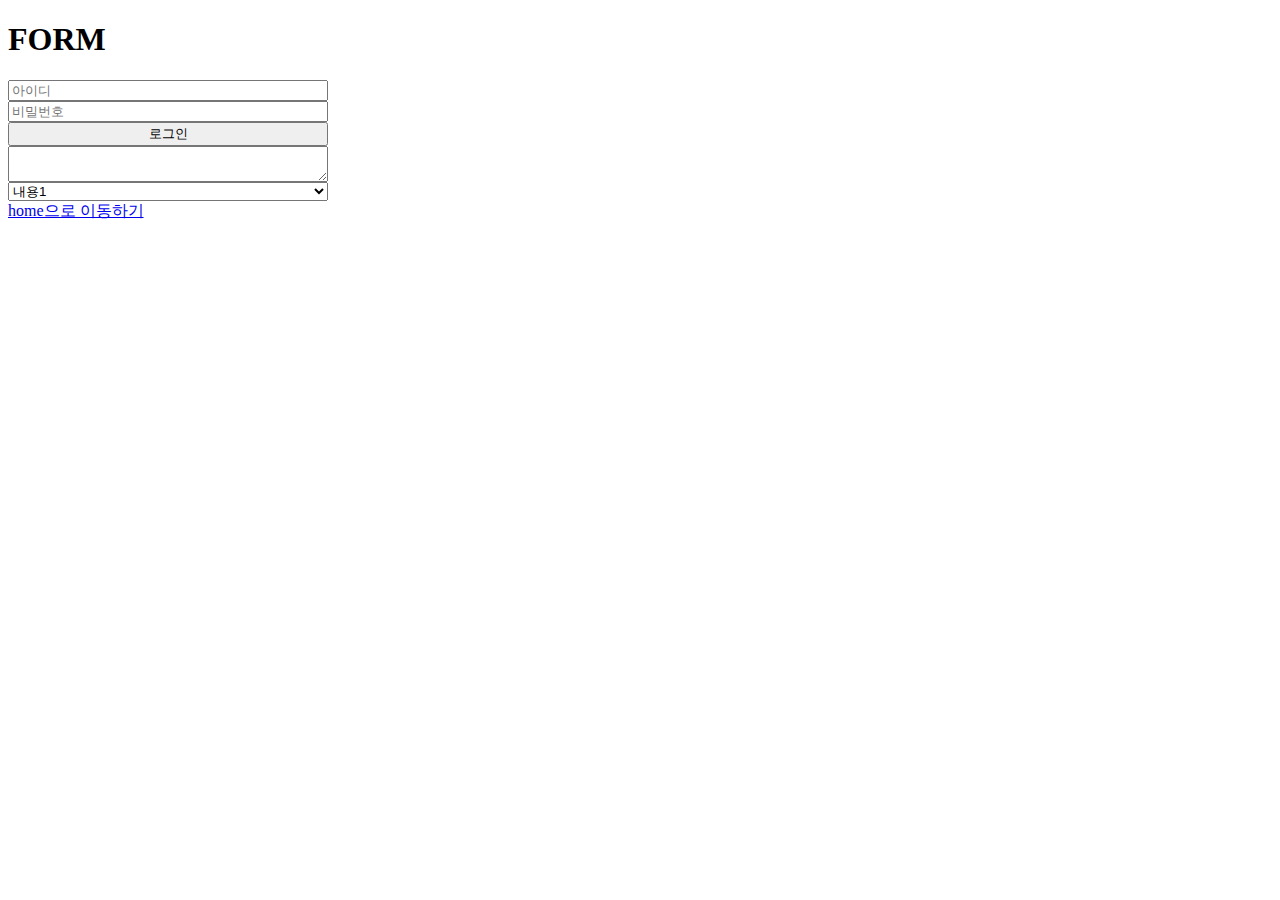
==== form.html @ 70a3c394 "second time study" ====
<!DOCTYPE html>
<html lang="en">

<head>
    <meta charset="UTF-8">
    <meta http-equiv="X-UA-Compatible" content="IE=edge">
    <meta name="viewport" content="width=device-width, initial-scale=1.0">
    <title>Document</title>
</head>

<body>
    <h1>FORM</h1>
    <form style="display: flex; flex-direction: column; width: 320px;">
        <input type="text" placeholder="아이디" autocapitalize="off" required>
        <input type="password" placeholder="비밀번호" autocapitalize="off" required>
        <input type="submit" value="로그인" />
        <textarea></textarea>
        <select>
            <option value="값1">내용1</option>
            <option value="값2">내용2</option>
            <option value="값3">내용3</option>
            <option value="값4">내용4</option>
        </select>
    </form>
    <a href="./index.html">home으로 이동하기</a>
</body>

</html>
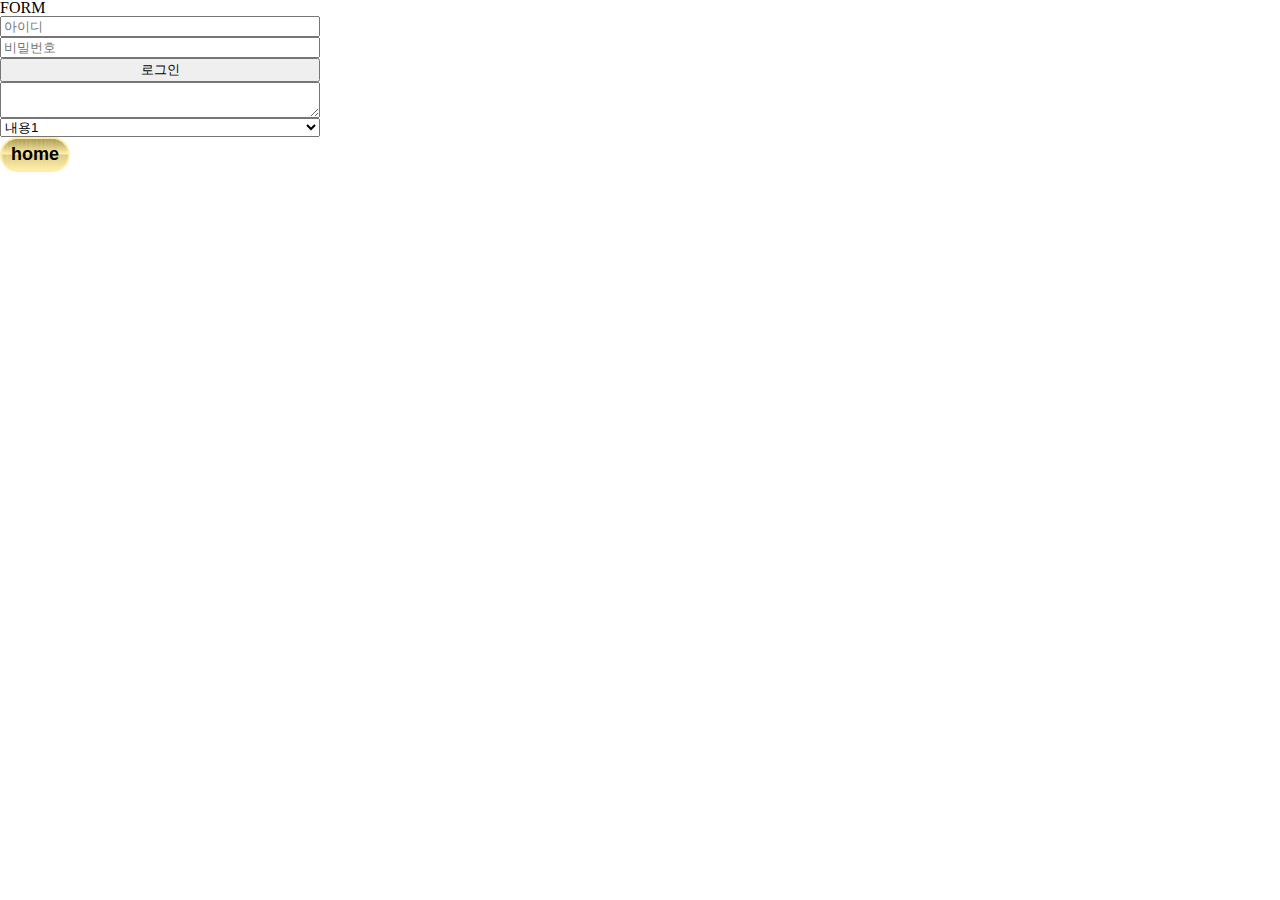
==== commit 08e130ad: "boxmodel" ====
--- a/form.html
+++ b/form.html
@@ -6,6 +6,7 @@
     <meta http-equiv="X-UA-Compatible" content="IE=edge">
     <meta name="viewport" content="width=device-width, initial-scale=1.0">
     <title>Document</title>
+    <link rel="stylesheet" href="./css/global.css" />
 </head>
 
 <body>
@@ -22,7 +23,7 @@
             <option value="값4">내용4</option>
         </select>
     </form>
-    <a href="./index.html">home으로 이동하기</a>
+    <button class="moving-home"><a href="./index.html">home</a></button>
 </body>
 
 </html>--- a/css/global.css
+++ b/css/global.css
@@ -0,0 +1,34 @@
+@import "reset.css";
+
+@import "index.css";
+@import "info.css";
+@import "member.css";
+@import "form.css";
+@import "greeting.css";
+@import "gallery.css";
+@import "profile.css";
+
+.red-box {
+    background-color: red;
+    width: 320px;
+    height: 320px;
+}
+
+.moving-home {
+    width: 70px;
+    height: 35px;
+    text-align: center;
+    font-size: large;
+    font-weight: 700;
+    color: #fff;
+    background-image: -webkit-repeating-linear-gradient(left, rgba(255, 238, 170, 0) 0%, rgba(255, 238, 170, 0) 3%, rgba(255, 238, 170, .1) 3.75%),
+        -webkit-repeating-linear-gradient(left, rgba(170, 153, 85, 0) 0%, rgba(170, 153, 85, 0) 2%, rgba(170, 153, 85, .03) 2.25%),
+        -webkit-repeating-linear-gradient(left, rgba(255, 238, 170, 0) 0%, rgba(255, 238, 170, 0) .6%, rgba(255, 238, 170, .15) 1.2%),
+
+        linear-gradient(180deg, #a95 0%,
+            #fea 47%,
+            #dc8 53%,
+            #fea 100%);
+    border: 2px solid #fea;
+    border-radius: 20px;
+}